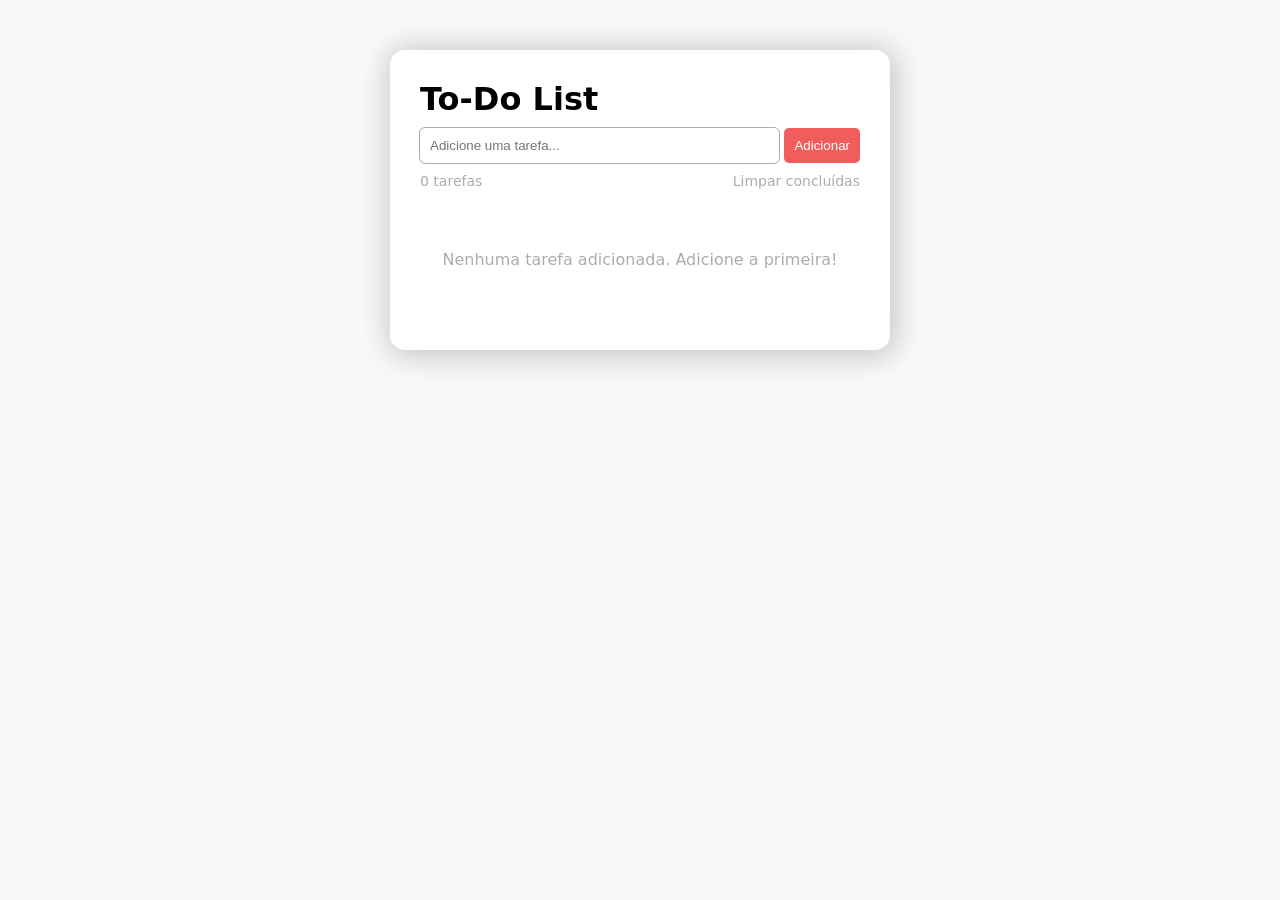
==== index.html @ fff9db11 "feat: add initial to-do list application with task management functionality" ====
<!DOCTYPE html>
<html lang="en">
<head>
    <meta charset="UTF-8">
    <meta name="viewport" content="width=device-width, initial-scale=1.0">
    <title>toDo List</title>
    <link rel="stylesheet" href="style.css">
</head>
<body>
    <div class="container">
        <h1>To-Do List</h1>
        <div class="div-adicionar-tarefas">
            <input id="input-texto-da-tarefa" type="text" placeholder="Adicione uma tarefa...">
            <button onclick="adicionarTarefa()">Adicionar</button>
        </div>
        <div class="div-indicador-tarefas-existentes-e-limpar-tarefas">
            <p><span>0</span> tarefas</p>
            <p>Limpar concluídas</p>
        </div>
        <div class="div-container-contendo-as-tarefas">
            <p id="nenhuma-tarefa-adicionada-texto">Nenhuma tarefa adicionada. Adicione a primeira!</p>
        </div>
    </div>
    
    <script src="script.js"></script>
</body>
</html>
---- style.css ----
:root {
    --background-color: #f9f9f9;

    --cor-vermelho: #ef5d5d;
    --cor-cinza: #acacac;
}

* {
    margin: 0;
    padding: 0;
    box-sizing: border-box;
}

body {
    display: flex;
    justify-content: center;
    height: 100vh;
    align-items: flex-start;
    padding-top: 50px;
    background-color: var(--background-color);
    font-family:system-ui,-apple-system,Segoe UI,Roboto,"Helvetica Neue",Arial;
}

.none {
    display: none;
}

.container {
    width: 500px;
    height: 300px;
    box-shadow: 2px 2px 30px 5px rgba(0, 0, 0, 0.2);
    border: none;
    outline: none;
    border-radius: 15px;
    background-color: white;
    padding: 30px;
    display: flex;
    flex-direction: column;
    gap: 10px;
}

.div-adicionar-tarefas {
    display: flex;
    gap: 5px;
}

.div-adicionar-tarefas input {
    width: 100%;
    outline: 1px solid rgb(173, 173, 173);
    border: none;
    padding-left: 10px;
    border-radius: 5px;
    transition: 0.4s ease;
}

.div-adicionar-tarefas input:focus {
    outline: 1px solid var(--cor-vermelho);
}

.div-adicionar-tarefas button {
    padding: 10px;
    border: none;
    background-color: var(--cor-vermelho);
    border: none;
    outline: none;
    border-radius: 5px;
    color: white;
    cursor: pointer;
    transition: 0.3s ease;
}

.div-adicionar-tarefas button:hover {
    transform: scale(1.04);
}

.div-indicador-tarefas-existentes-e-limpar-tarefas {
    display: flex;
    justify-content: space-between;
    font-size: 14px;
    color: var(--cor-cinza);
}

.div-container-contendo-as-tarefas {
    display: flex;
    justify-content: center;
    align-items: center;
    height: 100%;
    color: var(--cor-cinza);
}

.tarefa-criada {
    border: 1px solid var(--cor-vermelho);
    border-radius: 6px;
    align-self: flex-start;
    padding: 10px;
    width: 100%;
    list-style: none;
}
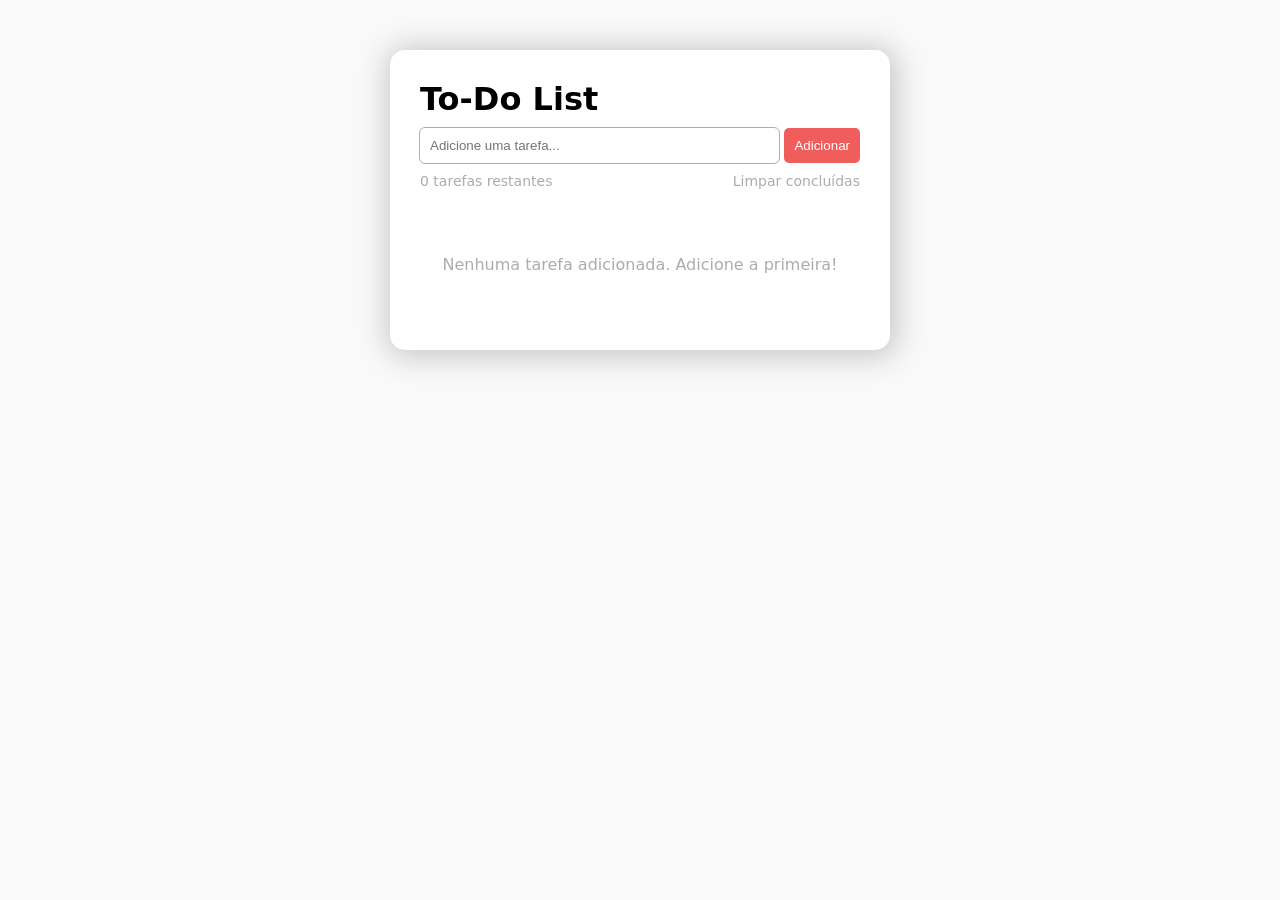
==== commit 671311c5: "funcinoalidade adicionada - falta adicinar o checklist" ====
--- a/index.html
+++ b/index.html
@@ -14,11 +14,11 @@
             <button onclick="adicionarTarefa()">Adicionar</button>
         </div>
         <div class="div-indicador-tarefas-existentes-e-limpar-tarefas">
-            <p><span>0</span> tarefas</p>
-            <p>Limpar concluídas</p>
+            <p><span class="numero-de-tarefas-em-tempo-real">0</span> tarefas restantes</p>
+            <p id="limpar-concluidas-texto">Limpar concluídas</p>
         </div>
         <div class="div-container-contendo-as-tarefas">
-            <p id="nenhuma-tarefa-adicionada-texto">Nenhuma tarefa adicionada. Adicione a primeira!</p>
+            <p id="nenhuma-tarefa-adicionada-texto"">Nenhuma tarefa adicionada. Adicione a primeira!</p>
         </div>
     </div>
     
--- a/style.css
+++ b/style.css
@@ -2,7 +2,9 @@
     --background-color: #f9f9f9;
 
     --cor-vermelho: #ef5d5d;
+    --cor-vermelho-soft: #ef5d5d44;
     --cor-cinza: #acacac;
+    --cor-cinza-soft: #8c8c8c;
 }
 
 * {
@@ -27,7 +29,7 @@
 
 .container {
     width: 500px;
-    height: 300px;
+    min-height: 300px;
     box-shadow: 2px 2px 30px 5px rgba(0, 0, 0, 0.2);
     border: none;
     outline: none;
@@ -50,11 +52,12 @@
     border: none;
     padding-left: 10px;
     border-radius: 5px;
-    transition: 0.4s ease;
+    transition: 0.3s ease;
 }
 
 .div-adicionar-tarefas input:focus {
-    outline: 1px solid var(--cor-vermelho);
+    outline: 1px solid var(--cor-vermelho-soft);
+    box-shadow: 1px 1px 15px 6px var(--cor-vermelho-soft);
 }
 
 .div-adicionar-tarefas button {
@@ -78,18 +81,34 @@
     justify-content: space-between;
     font-size: 14px;
     color: var(--cor-cinza);
+    margin-bottom: 10px;
+}
+
+#limpar-concluidas-texto {
+    cursor: pointer;
+}
+
+#limpar-concluidas-texto:hover {
+    color: var(--cor-cinza-soft)
 }
 
 .div-container-contendo-as-tarefas {
     display: flex;
     justify-content: center;
     align-items: center;
+    flex-direction: column;
     height: 100%;
+    flex-grow: 1;
+    gap: 6px;
+}
+
+#nenhuma-tarefa-adicionada-texto {
     color: var(--cor-cinza);
 }
 
 .tarefa-criada {
-    border: 1px solid var(--cor-vermelho);
+    border: 1px solid #00000043;
+    color: black;
     border-radius: 6px;
     align-self: flex-start;
     padding: 10px;
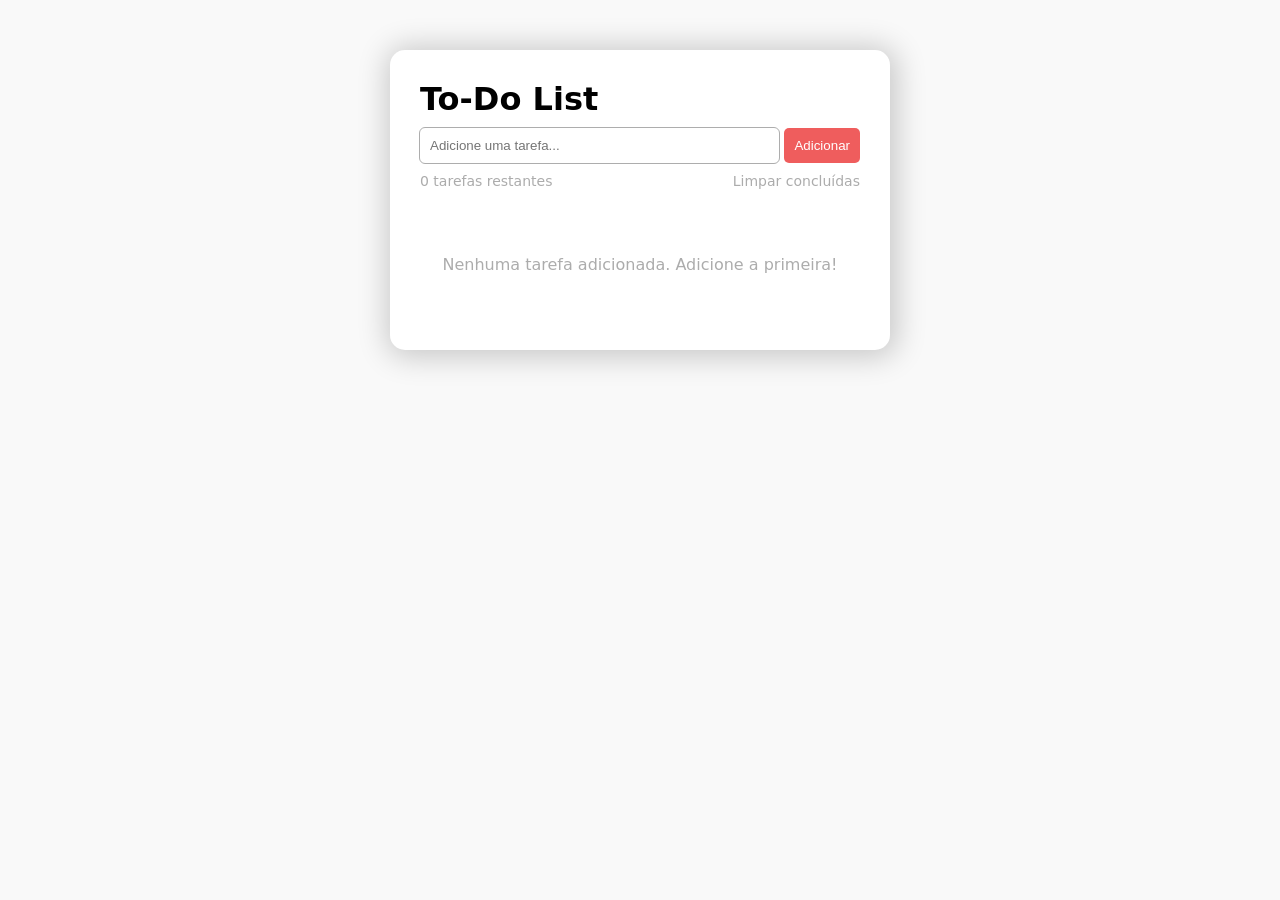
==== commit ec3168d3: "visual do to-do está pronto, agora falta adicionar o JS" ====
--- a/index.html
+++ b/index.html
@@ -18,7 +18,7 @@
             <p id="limpar-concluidas-texto">Limpar concluídas</p>
         </div>
         <div class="div-container-contendo-as-tarefas">
-            <p id="nenhuma-tarefa-adicionada-texto"">Nenhuma tarefa adicionada. Adicione a primeira!</p>
+            <p id="nenhuma-tarefa-adicionada-texto">Nenhuma tarefa adicionada. Adicione a primeira!</p>
         </div>
     </div>
     
--- a/style.css
+++ b/style.css
@@ -102,6 +102,10 @@
     gap: 6px;
 }
 
+.div-container-contendo-as-tarefas p {
+    display: inline;
+}
+
 #nenhuma-tarefa-adicionada-texto {
     color: var(--cor-cinza);
 }
@@ -113,5 +117,20 @@
     align-self: flex-start;
     padding: 10px;
     width: 100%;
-    list-style: none;
+    /* list-style: none; */
+    display: flex;
+    align-items: center;
+    gap: 10px;
+}
+
+.excluir-tarefa {
+    margin-left: auto;
+    margin-right: 10px;
+    font-size: 20px;
+    color: var(--cor-cinza-soft);
+    cursor: pointer;
+}
+
+.excluir-tarefa:hover {
+    color: var(--cor-vermelho);
 }
